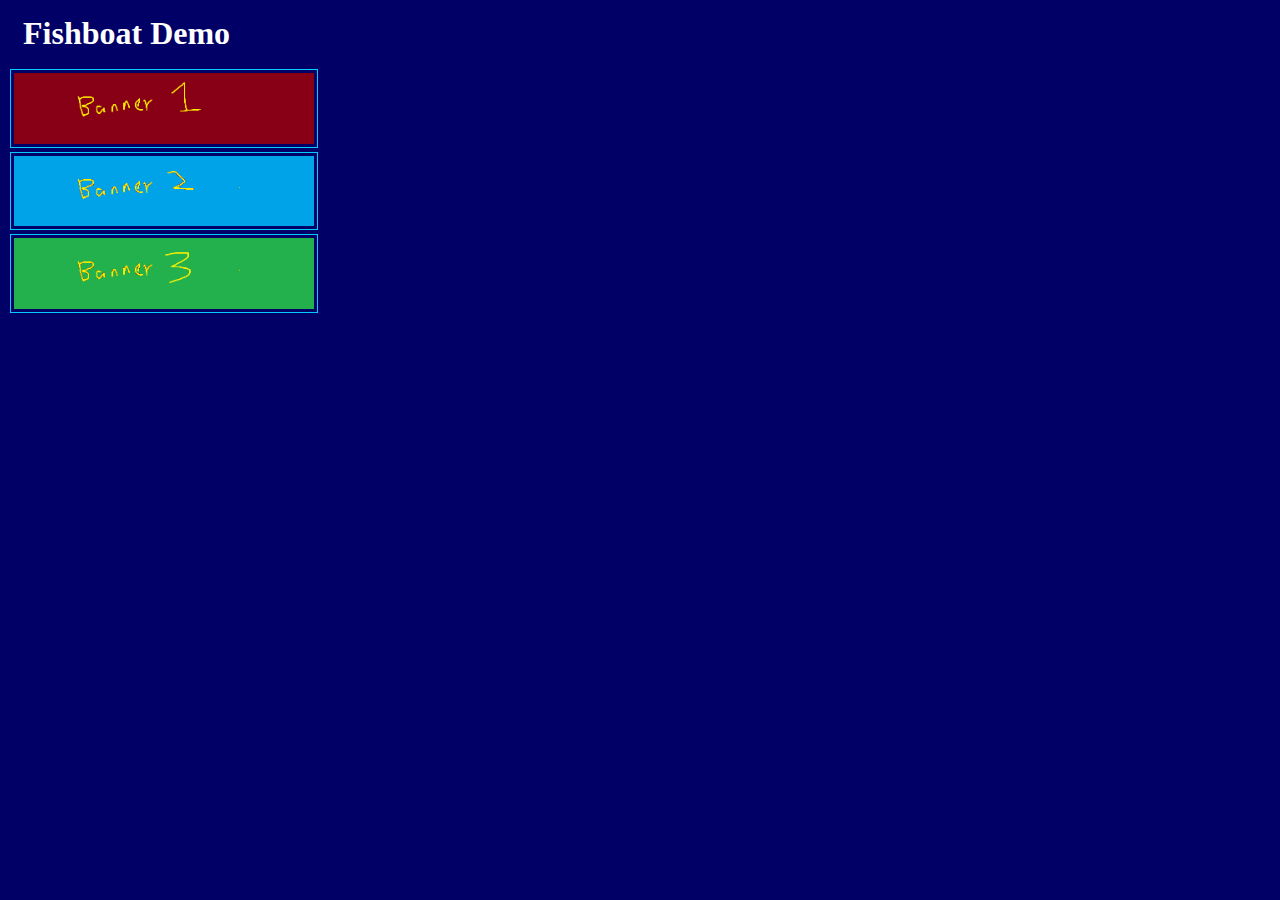
==== index.html @ 2908c5f6 "initial PoC of console window and gallery" ====
<html>
	<head>
			<link rel="stylesheet" href="https://stackpath.bootstrapcdn.com/bootstrap/4.1.1/css/bootstrap.min.css" integrity="sha384-WskhaSGFgHYWDcbwN70/dfYBj47jz9qbsMId/iRN3ewGhXQFZCSftd1LZCfmhktB" crossorigin="anonymous">
			<script src="https://stackpath.bootstrapcdn.com/bootstrap/4.1.1/js/bootstrap.min.js" integrity="sha384-smHYKdLADwkXOn1EmN1qk/HfnUcbVRZyYmZ4qpPea6sjB/pTJ0euyQp0Mk8ck+5T" crossorigin="anonymous"></script>
			<script src="https://code.jquery.com/jquery-3.3.1.slim.min.js" integrity="sha384-q8i/X+965DzO0rT7abK41JStQIAqVgRVzpbzo5smXKp4YfRvH+8abtTE1Pi6jizo" crossorigin="anonymous"></script>
			<script src="https://cdnjs.cloudflare.com/ajax/libs/popper.js/1.14.3/umd/popper.min.js" integrity="sha384-ZMP7rVo3mIykV+2+9J3UJ46jBk0WLaUAdn689aCwoqbBJiSnjAK/l8WvCWPIPm49" crossorigin="anonymous"></script>
			<script src="fishboat.js"></script>
			<link type="text/css" rel="stylesheet" href="fishboat-ocean.css" />
	</head>
	<body>
		<h1>Fishboat Demo</h1>
		<div id="stage"></div>
		<script>
			var logs = fb.dataBuffer([],13)			
			var pictures = fb.dataBuffer(["b1.png", "b2.png", "b3.png"], 3)
			$(function() {
				
				var stage = fb.select("stage");
				stage.add(fb.logConsole()).bind(logs);											
				stage.add(fb.gallery(300)).bind(pictures);

				var i = 0;	
				var pics = ["b1.png","b2.png", "b3.png"];
				setInterval(function(){logs.push("This is log entry #" + (i++));pictures.push(pics[i%3]);}, 1000);
			});
		</script>
	</body>
</html>
---- fishboat-ocean.css ----
body {
    background-color: #000066;
    color: white;
}
h1 {
    margin: 15px;
}
.fb-item {

}
.fb-picture {
    border-color: #00ccff;
    border-style: solid;
    border-width: 1px;
    padding: 3px;
    margin: 2px;
}
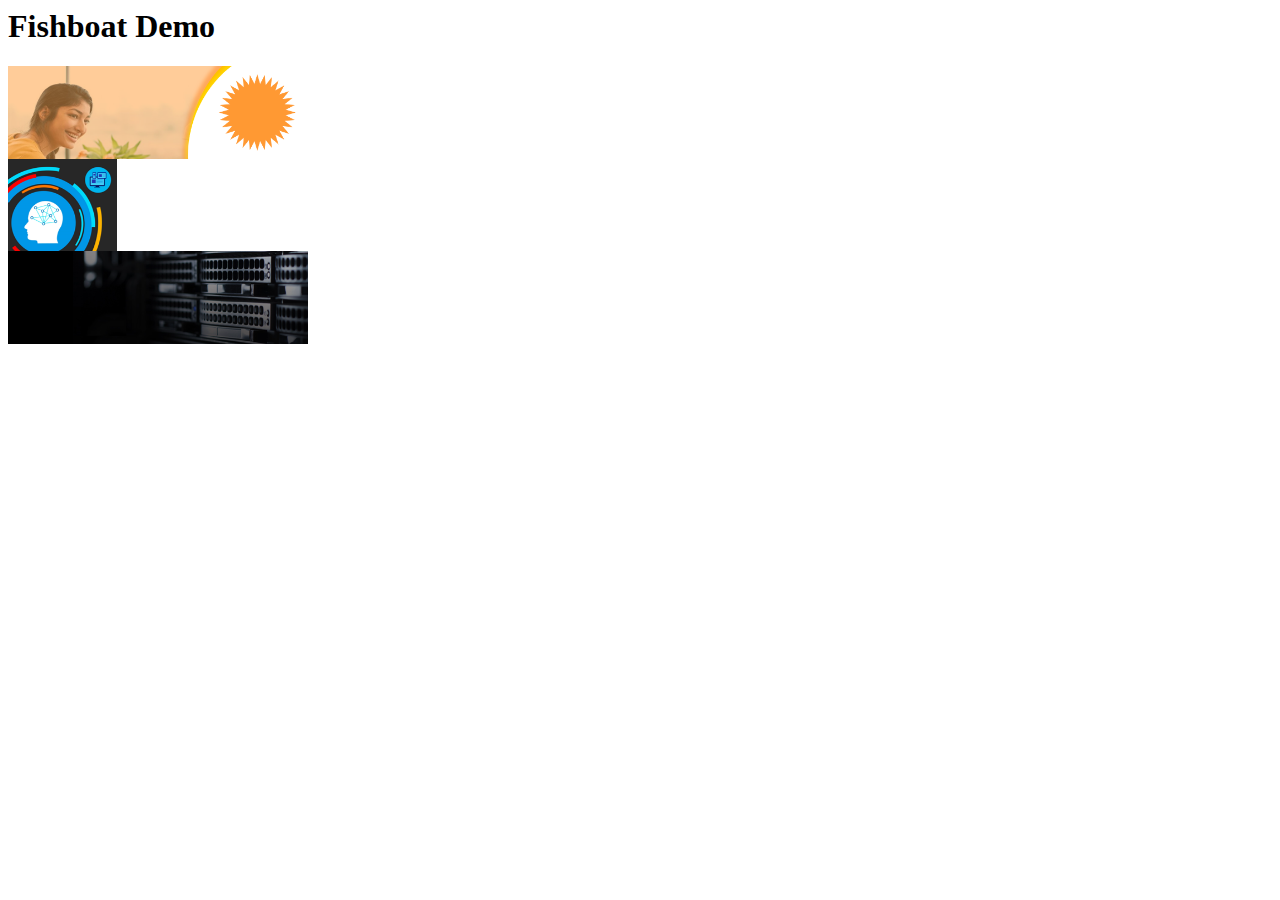
==== commit 7fc252e5: "added gauge and binding to multiple UI elements" ====
--- a/index.html
+++ b/index.html
@@ -4,15 +4,15 @@
 			<script src="https://stackpath.bootstrapcdn.com/bootstrap/4.1.1/js/bootstrap.min.js" integrity="sha384-smHYKdLADwkXOn1EmN1qk/HfnUcbVRZyYmZ4qpPea6sjB/pTJ0euyQp0Mk8ck+5T" crossorigin="anonymous"></script>
 			<script src="https://code.jquery.com/jquery-3.3.1.slim.min.js" integrity="sha384-q8i/X+965DzO0rT7abK41JStQIAqVgRVzpbzo5smXKp4YfRvH+8abtTE1Pi6jizo" crossorigin="anonymous"></script>
 			<script src="https://cdnjs.cloudflare.com/ajax/libs/popper.js/1.14.3/umd/popper.min.js" integrity="sha384-ZMP7rVo3mIykV+2+9J3UJ46jBk0WLaUAdn689aCwoqbBJiSnjAK/l8WvCWPIPm49" crossorigin="anonymous"></script>
-			<script src="fishboat.js"></script>
-			<link type="text/css" rel="stylesheet" href="fishboat-ocean.css" />
+			<script src="fishboat-0.1.0.js"></script>
+			<link type="text/css" rel="stylesheet" href="fishboat-simple-0.1.0.css" />
 	</head>
 	<body>
 		<h1>Fishboat Demo</h1>
 		<div id="stage"></div>
 		<script>
-			var logs = fb.dataBuffer([],13)			
-			var pictures = fb.dataBuffer(["b1.png", "b2.png", "b3.png"], 3)
+			var logs = fb.dataSource([],13)			
+			var pictures = fb.dataSource(["b1.png", "b2.png", "b3.png"], 3)
 			$(function() {
 				
 				var stage = fb.select("stage");
